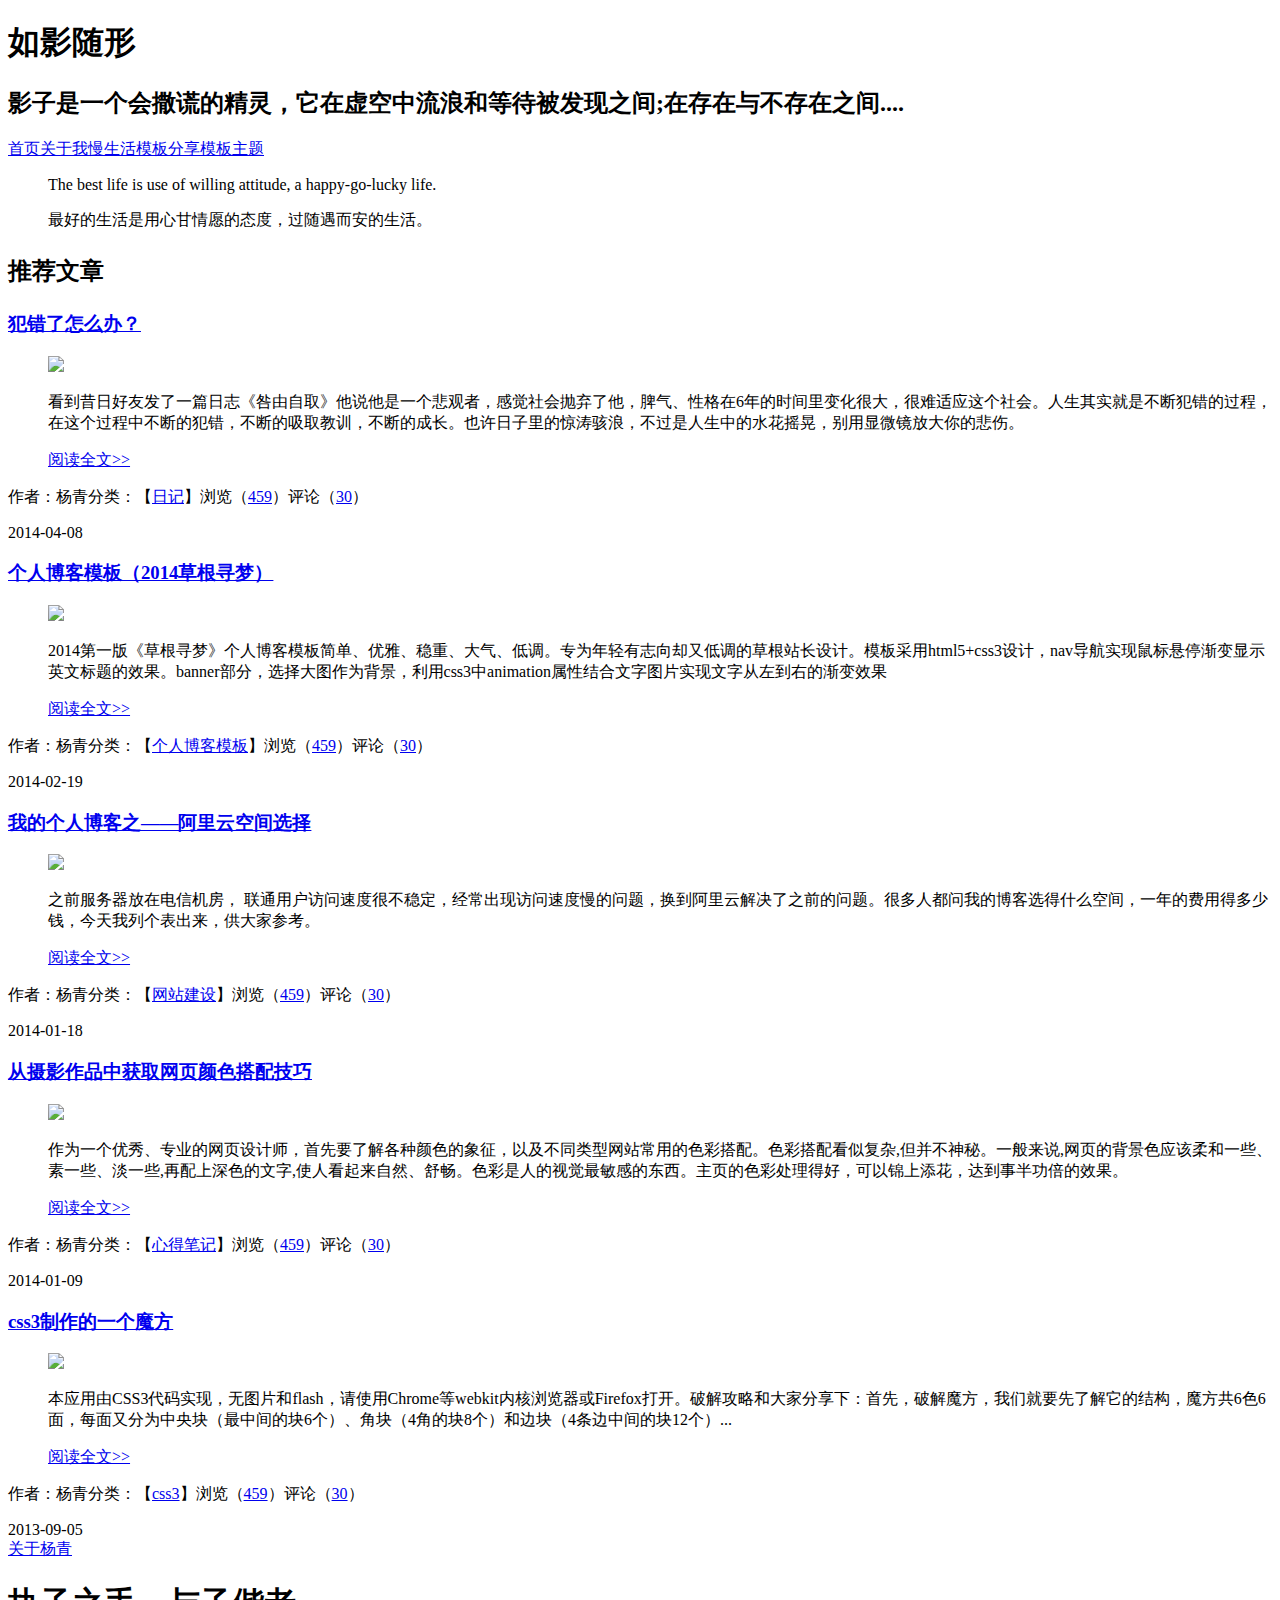
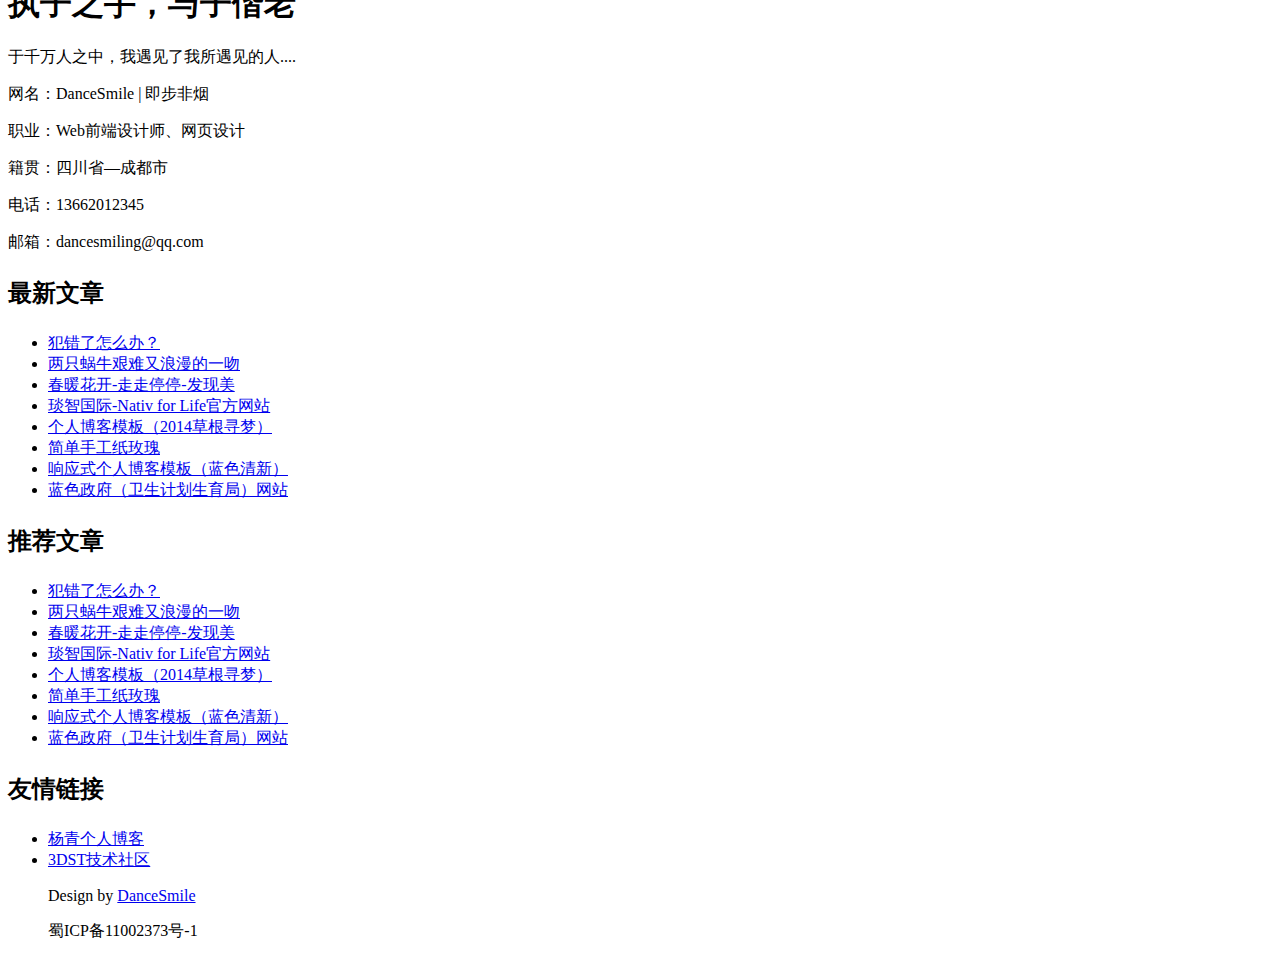
==== src/main/webapp/WEB-INF/templates/home/index.html @ 90b4b8f2 "clear" ====
<!doctype html>
<html xmlns:th="http://www.thymeleaf.org">
<head>
<meta charset="utf-8">
<title>黑色Html5响应式个人博客模板――主题《如影随形》</title>
<meta name="keywords" content="个人博客模板,博客模板,响应式" />
<meta name="description" content="如影随形主题的个人博客模板，神秘、俏皮。" />
<link href="/static/css/base.css" rel="stylesheet">
<link href="/static/css/index.css" rel="stylesheet">
<link href="/static/css/media.css" rel="stylesheet">
<meta name="viewport" content="width=device-width, minimum-scale=1.0, maximum-scale=1.0">
<!--[if lt IE 9]>
<script src="/static/js/modernizr.js"></script>
<![endif]-->
</head>
<body>
<div class="ibody">
  <header>
    <h1>如影随形</h1>
    <h2>影子是一个会撒谎的精灵，它在虚空中流浪和等待被发现之间;在存在与不存在之间....</h2>
    <div class="logo"><a href="/"></a></div>
    <nav id="topnav"><a href="index.html">首页</a><a href="about.html">关于我</a><a href="newlist.html">慢生活</a><a href="share.html">模板分享</a><a href="new.html">模板主题</a></nav>
  </header>
  <article>
    <div class="banner">
      <ul class="texts">
        <p>The best life is use of willing attitude, a happy-go-lucky life. </p>
        <p>最好的生活是用心甘情愿的态度，过随遇而安的生活。</p>
      </ul>
    </div>
    <div class="bloglist">
      <h2>
        <p><span>推荐</span>文章</p>
      </h2>
      <div class="blogs">
        <h3><a href="/">犯错了怎么办？</a></h3>
        <figure><img src="/static/images/01.jpg" ></figure>
        <ul>
          <p>看到昔日好友发了一篇日志《咎由自取》他说他是一个悲观者，感觉社会抛弃了他，脾气、性格在6年的时间里变化很大，很难适应这个社会。人生其实就是不断犯错的过程，在这个过程中不断的犯错，不断的吸取教训，不断的成长。也许日子里的惊涛骇浪，不过是人生中的水花摇晃，别用显微镜放大你的悲伤。</p>
          <a href="/" target="_blank" class="readmore">阅读全文&gt;&gt;</a>
        </ul>
        <p class="autor"><span>作者：杨青</span><span>分类：【<a href="/">日记</a>】</span><span>浏览（<a href="/">459</a>）</span><span>评论（<a href="/">30</a>）</span></p>
        <div class="dateview">2014-04-08</div>
      </div>
      <div class="blogs">
        <h3><a href="/">个人博客模板（2014草根寻梦）</a></h3>
        <figure><img src="/static/images/02.jpg" ></figure>
        <ul>
          <p>2014第一版《草根寻梦》个人博客模板简单、优雅、稳重、大气、低调。专为年轻有志向却又低调的草根站长设计。模板采用html5+css3设计，nav导航实现鼠标悬停渐变显示英文标题的效果。banner部分，选择大图作为背景，利用css3中animation属性结合文字图片实现文字从左到右的渐变效果</p>
          <a href="/" target="_blank" class="readmore">阅读全文&gt;&gt;</a>
        </ul>
        <p class="autor"><span>作者：杨青</span><span>分类：【<a href="/">个人博客模板</a>】</span><span>浏览（<a href="/">459</a>）</span><span>评论（<a href="/">30</a>）</span></p>
        <div class="dateview">2014-02-19</div>
      </div>
      <div class="blogs">
        <h3><a href="/">我的个人博客之――阿里云空间选择</a></h3>
        <figure><img src="/static/images/03.png" ></figure>
        <ul>
          <p>之前服务器放在电信机房， 联通用户访问速度很不稳定，经常出现访问速度慢的问题，换到阿里云解决了之前的问题。很多人都问我的博客选得什么空间，一年的费用得多少钱，今天我列个表出来，供大家参考。</p>
          <a href="/" target="_blank" class="readmore">阅读全文&gt;&gt;</a>
        </ul>
        <p class="autor"><span>作者：杨青</span><span>分类：【<a href="/">网站建设</a>】</span><span>浏览（<a href="/">459</a>）</span><span>评论（<a href="/">30</a>）</span></p>
        <div class="dateview">2014-01-18</div>
      </div>
      <div class="blogs">
        <h3><a href="/">从摄影作品中获取网页颜色搭配技巧</a></h3>
        <figure><img src="/static/images/04.jpg" ></figure>
        <ul>
          <p>作为一个优秀、专业的网页设计师，首先要了解各种颜色的象征，以及不同类型网站常用的色彩搭配。色彩搭配看似复杂,但并不神秘。一般来说,网页的背景色应该柔和一些、素一些、淡一些,再配上深色的文字,使人看起来自然、舒畅。色彩是人的视觉最敏感的东西。主页的色彩处理得好，可以锦上添花，达到事半功倍的效果。</p>
          <a href="/" target="_blank" class="readmore">阅读全文&gt;&gt;</a>
        </ul>
        <p class="autor"><span>作者：杨青</span><span>分类：【<a href="/">心得笔记</a>】</span><span>浏览（<a href="/">459</a>）</span><span>评论（<a href="/">30</a>）</span></p>
        <div class="dateview">2014-01-09</div>
      </div>
      <div class="blogs">
        <h3><a href="/">css3制作的一个魔方</a></h3>
        <figure><img src="/static/images/04.png" ></figure>
        <ul>
          本应用由CSS3代码实现，无图片和flash，请使用Chrome等webkit内核浏览器或Firefox打开。破解攻略和大家分享下：首先，破解魔方，我们就要先了解它的结构，魔方共6色6面，每面又分为中央块（最中间的块6个）、角块（4角的块8个）和边块（4条边中间的块12个）...
          </p>
          <a href="/" target="_blank" class="readmore">阅读全文&gt;&gt;</a>
        </ul>
        <p class="autor"><span>作者：杨青</span><span>分类：【<a href="/">css3</a>】</span><span>浏览（<a href="/">459</a>）</span><span>评论（<a href="/">30</a>）</span></p>
        <div class="dateview">2013-09-05</div>
      </div>
    </div>
  </article>
  <aside>
    <div class="avatar"><a href="about.html"><span>关于杨青</span></a></div>
    <div class="topspaceinfo">
      <h1>执子之手，与子偕老</h1>
      <p>于千万人之中，我遇见了我所遇见的人....</p>
    </div>
    <div class="about_c">
      <p>网名：DanceSmile | 即步非烟</p>
      <p>职业：Web前端设计师、网页设计 </p>
      <p>籍贯：四川省―成都市</p>
      <p>电话：13662012345</p>
      <p>邮箱：dancesmiling@qq.com</p>
    </div>
    <div class="bdsharebuttonbox"><a href="#" class="bds_qzone" data-cmd="qzone" title="分享到QQ空间"></a><a href="#" class="bds_tsina" data-cmd="tsina" title="分享到新浪微博"></a><a href="#" class="bds_tqq" data-cmd="tqq" title="分享到腾讯微博"></a><a href="#" class="bds_renren" data-cmd="renren" title="分享到人人网"></a><a href="#" class="bds_weixin" data-cmd="weixin" title="分享到微信"></a><a href="#" class="bds_more" data-cmd="more"></a></div>
    <div class="tj_news">
      <h2>
        <p class="tj_t1">最新文章</p>
      </h2>
      <ul>
        <li><a href="/">犯错了怎么办？</a></li>
        <li><a href="/">两只蜗牛艰难又浪漫的一吻</a></li>
        <li><a href="/">春暖花开-走走停停-发现美</a></li>
        <li><a href="/">琰智国际-Nativ for Life官方网站</a></li>
        <li><a href="/">个人博客模板（2014草根寻梦）</a></li>
        <li><a href="/">简单手工纸玫瑰</a></li>
        <li><a href="/">响应式个人博客模板（蓝色清新）</a></li>
        <li><a href="/">蓝色政府（卫生计划生育局）网站</a></li>
      </ul>
      <h2>
        <p class="tj_t2">推荐文章</p>
      </h2>
      <ul>
        <li><a href="/">犯错了怎么办？</a></li>
        <li><a href="/">两只蜗牛艰难又浪漫的一吻</a></li>
        <li><a href="/">春暖花开-走走停停-发现美</a></li>
        <li><a href="/">琰智国际-Nativ for Life官方网站</a></li>
        <li><a href="/">个人博客模板（2014草根寻梦）</a></li>
        <li><a href="/">简单手工纸玫瑰</a></li>
        <li><a href="/">响应式个人博客模板（蓝色清新）</a></li>
        <li><a href="/">蓝色政府（卫生计划生育局）网站</a></li>
      </ul>
    </div>
    <div class="links">
      <h2>
        <p>友情链接</p>
      </h2>
      <ul>
        <li><a href="/">杨青个人博客</a></li>
        <li><a href="/">3DST技术社区</a></li>
      </ul>
    </div>
    <div class="copyright">
      <ul>
        <p> Design by <a href="/">DanceSmile</a></p>
        <p>蜀ICP备11002373号-1</p>
        </p>
      </ul>
    </div>
  </aside>
  <script src="/static/js/silder.js"></script>
  <div class="clear"></div>
  <!-- 清除浮动 --> 
</div>
</body>
</html>
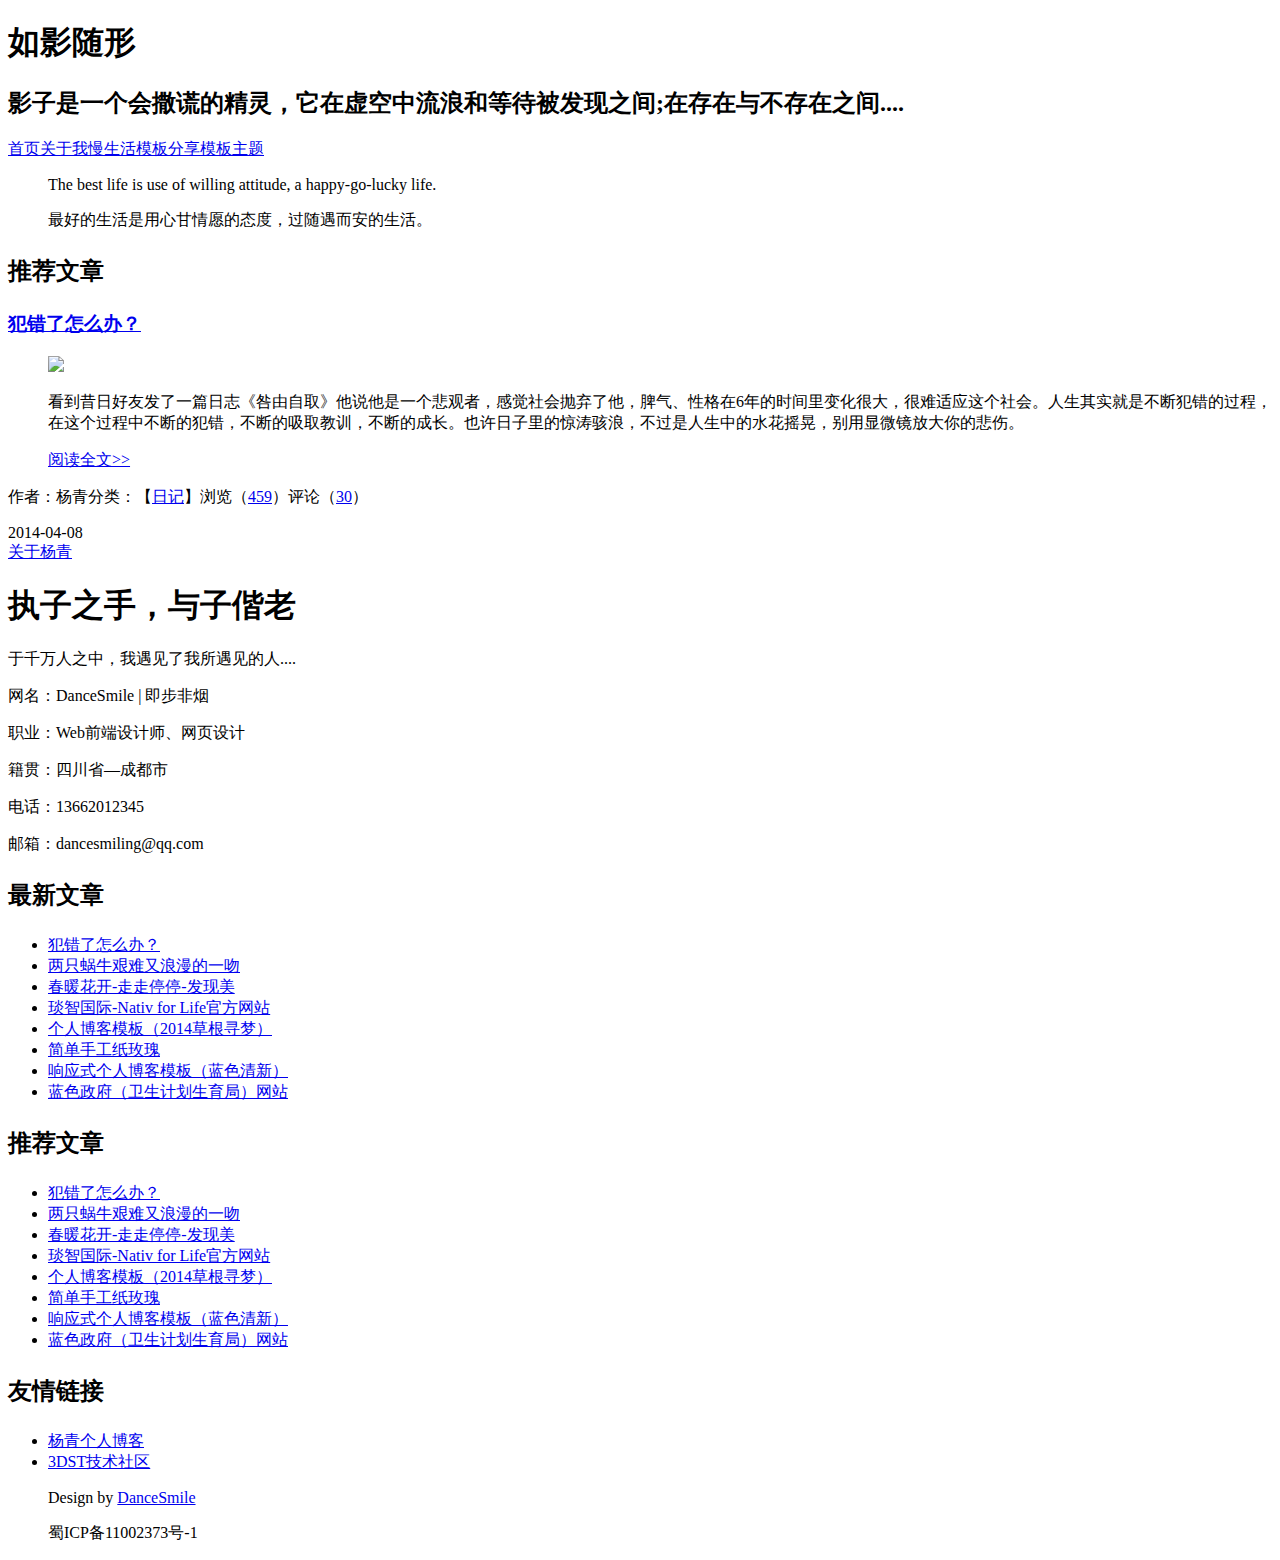
==== commit 734d5e7c: "项目继续完善，以及开启开级cache" ====
--- a/src/main/webapp/WEB-INF/templates/home/index.html
+++ b/src/main/webapp/WEB-INF/templates/home/index.html
@@ -32,56 +32,15 @@
       <h2>
         <p><span>推荐</span>文章</p>
       </h2>
-      <div class="blogs">
-        <h3><a href="/">犯错了怎么办？</a></h3>
-        <figure><img src="/static/images/01.jpg" ></figure>
+      <div class="blogs" th:each="info:${articleList}">
+        <h3><a href="/" th:text="${info.title}">犯错了怎么办？</a></h3>
+        <figure><img src="/static/images/01.jpg" th:src="*{info.img}?: '/static/images/01.jpg'"></figure>
         <ul>
-          <p>看到昔日好友发了一篇日志《咎由自取》他说他是一个悲观者，感觉社会抛弃了他，脾气、性格在6年的时间里变化很大，很难适应这个社会。人生其实就是不断犯错的过程，在这个过程中不断的犯错，不断的吸取教训，不断的成长。也许日子里的惊涛骇浪，不过是人生中的水花摇晃，别用显微镜放大你的悲伤。</p>
+          <p th:text="${info.subhead}">看到昔日好友发了一篇日志《咎由自取》他说他是一个悲观者，感觉社会抛弃了他，脾气、性格在6年的时间里变化很大，很难适应这个社会。人生其实就是不断犯错的过程，在这个过程中不断的犯错，不断的吸取教训，不断的成长。也许日子里的惊涛骇浪，不过是人生中的水花摇晃，别用显微镜放大你的悲伤。</p>
           <a href="/" target="_blank" class="readmore">阅读全文&gt;&gt;</a>
         </ul>
         <p class="autor"><span>作者：杨青</span><span>分类：【<a href="/">日记</a>】</span><span>浏览（<a href="/">459</a>）</span><span>评论（<a href="/">30</a>）</span></p>
-        <div class="dateview">2014-04-08</div>
-      </div>
-      <div class="blogs">
-        <h3><a href="/">个人博客模板（2014草根寻梦）</a></h3>
-        <figure><img src="/static/images/02.jpg" ></figure>
-        <ul>
-          <p>2014第一版《草根寻梦》个人博客模板简单、优雅、稳重、大气、低调。专为年轻有志向却又低调的草根站长设计。模板采用html5+css3设计，nav导航实现鼠标悬停渐变显示英文标题的效果。banner部分，选择大图作为背景，利用css3中animation属性结合文字图片实现文字从左到右的渐变效果</p>
-          <a href="/" target="_blank" class="readmore">阅读全文&gt;&gt;</a>
-        </ul>
-        <p class="autor"><span>作者：杨青</span><span>分类：【<a href="/">个人博客模板</a>】</span><span>浏览（<a href="/">459</a>）</span><span>评论（<a href="/">30</a>）</span></p>
-        <div class="dateview">2014-02-19</div>
-      </div>
-      <div class="blogs">
-        <h3><a href="/">我的个人博客之――阿里云空间选择</a></h3>
-        <figure><img src="/static/images/03.png" ></figure>
-        <ul>
-          <p>之前服务器放在电信机房， 联通用户访问速度很不稳定，经常出现访问速度慢的问题，换到阿里云解决了之前的问题。很多人都问我的博客选得什么空间，一年的费用得多少钱，今天我列个表出来，供大家参考。</p>
-          <a href="/" target="_blank" class="readmore">阅读全文&gt;&gt;</a>
-        </ul>
-        <p class="autor"><span>作者：杨青</span><span>分类：【<a href="/">网站建设</a>】</span><span>浏览（<a href="/">459</a>）</span><span>评论（<a href="/">30</a>）</span></p>
-        <div class="dateview">2014-01-18</div>
-      </div>
-      <div class="blogs">
-        <h3><a href="/">从摄影作品中获取网页颜色搭配技巧</a></h3>
-        <figure><img src="/static/images/04.jpg" ></figure>
-        <ul>
-          <p>作为一个优秀、专业的网页设计师，首先要了解各种颜色的象征，以及不同类型网站常用的色彩搭配。色彩搭配看似复杂,但并不神秘。一般来说,网页的背景色应该柔和一些、素一些、淡一些,再配上深色的文字,使人看起来自然、舒畅。色彩是人的视觉最敏感的东西。主页的色彩处理得好，可以锦上添花，达到事半功倍的效果。</p>
-          <a href="/" target="_blank" class="readmore">阅读全文&gt;&gt;</a>
-        </ul>
-        <p class="autor"><span>作者：杨青</span><span>分类：【<a href="/">心得笔记</a>】</span><span>浏览（<a href="/">459</a>）</span><span>评论（<a href="/">30</a>）</span></p>
-        <div class="dateview">2014-01-09</div>
-      </div>
-      <div class="blogs">
-        <h3><a href="/">css3制作的一个魔方</a></h3>
-        <figure><img src="/static/images/04.png" ></figure>
-        <ul>
-          本应用由CSS3代码实现，无图片和flash，请使用Chrome等webkit内核浏览器或Firefox打开。破解攻略和大家分享下：首先，破解魔方，我们就要先了解它的结构，魔方共6色6面，每面又分为中央块（最中间的块6个）、角块（4角的块8个）和边块（4条边中间的块12个）...
-          </p>
-          <a href="/" target="_blank" class="readmore">阅读全文&gt;&gt;</a>
-        </ul>
-        <p class="autor"><span>作者：杨青</span><span>分类：【<a href="/">css3</a>】</span><span>浏览（<a href="/">459</a>）</span><span>评论（<a href="/">30</a>）</span></p>
-        <div class="dateview">2013-09-05</div>
+        <div class="dateview" th:text="${#calendars.format(info.createTime,'yyyy MMMM dd')}">2014-04-08</div>
       </div>
     </div>
   </article>
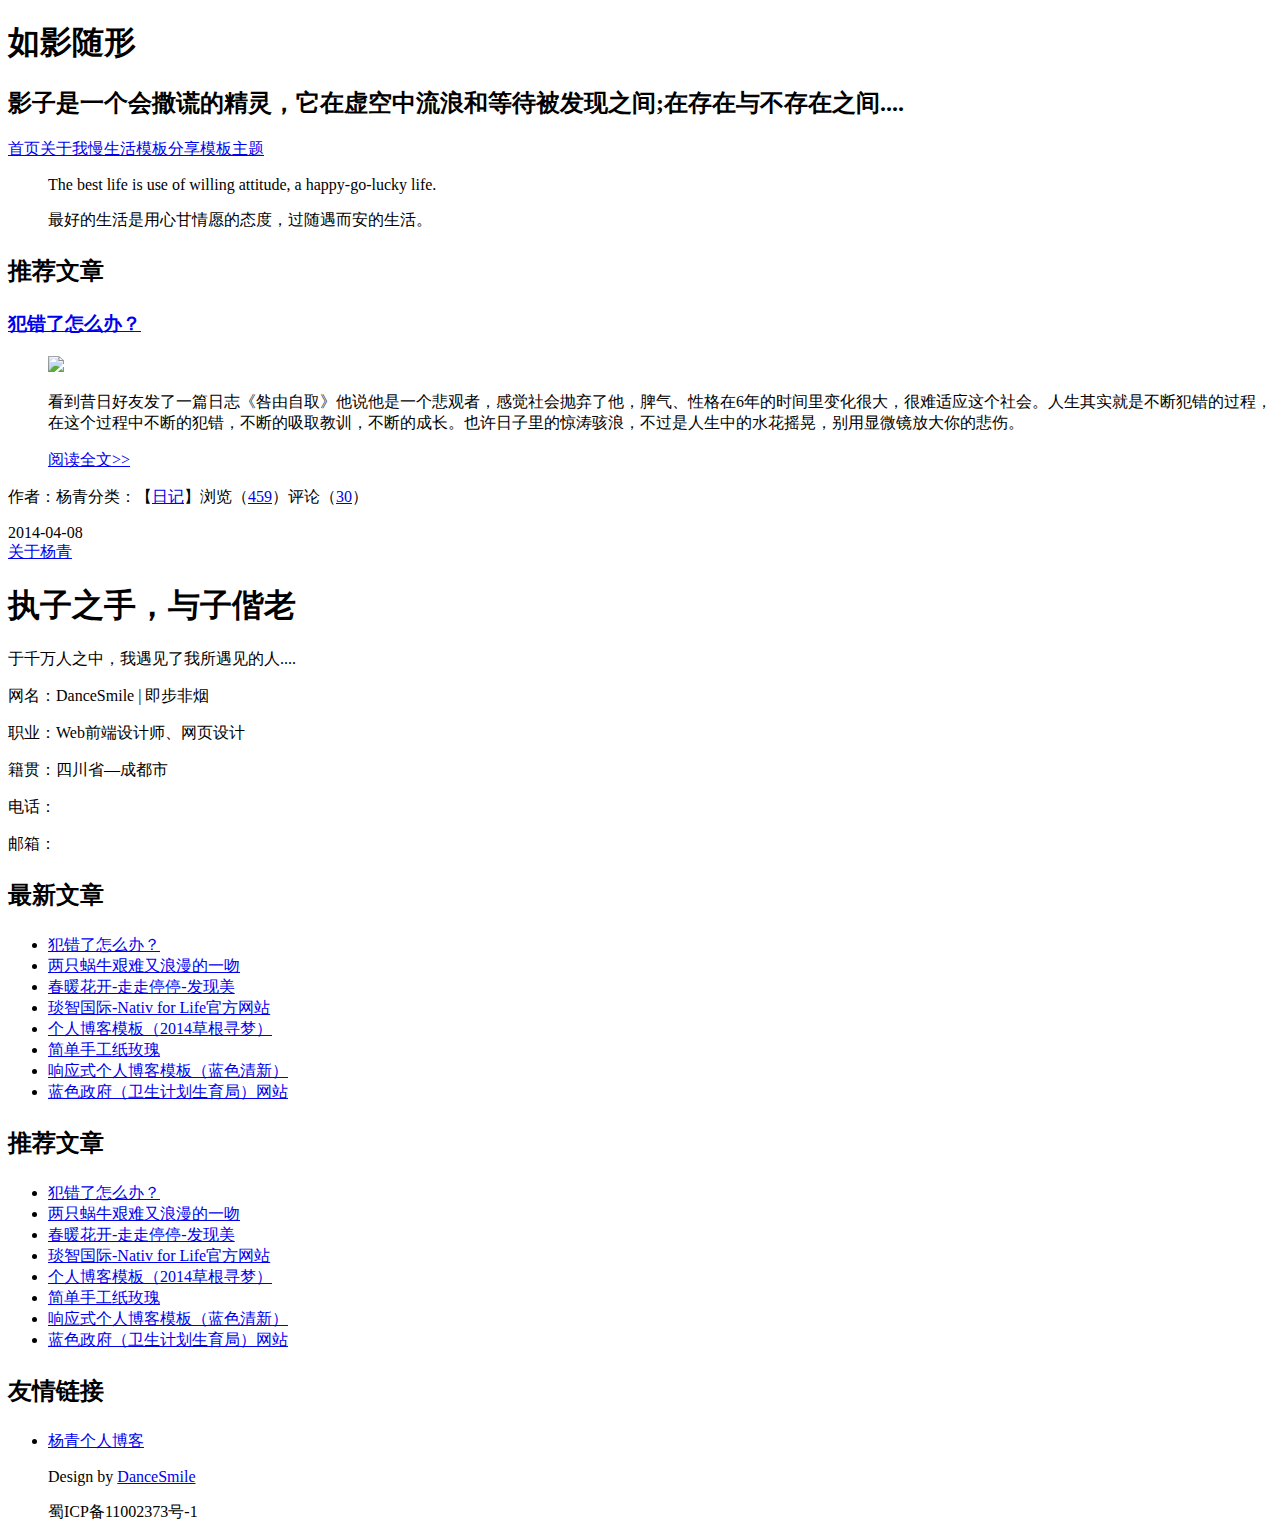
==== commit ca3a7671: "使用entity" ====
--- a/src/main/webapp/WEB-INF/templates/home/index.html
+++ b/src/main/webapp/WEB-INF/templates/home/index.html
@@ -16,16 +16,16 @@
 <body>
 <div class="ibody">
   <header>
-    <h1>如影随形</h1>
-    <h2>影子是一个会撒谎的精灵，它在虚空中流浪和等待被发现之间;在存在与不存在之间....</h2>
+    <h1 th:text="${nickName.configVal}">如影随形</h1>
+    <h2 th:text="${signature.configVal}">影子是一个会撒谎的精灵，它在虚空中流浪和等待被发现之间;在存在与不存在之间....</h2>
     <div class="logo"><a href="/"></a></div>
     <nav id="topnav"><a href="index.html">首页</a><a href="about.html">关于我</a><a href="newlist.html">慢生活</a><a href="share.html">模板分享</a><a href="new.html">模板主题</a></nav>
   </header>
   <article>
     <div class="banner">
       <ul class="texts">
-        <p>The best life is use of willing attitude, a happy-go-lucky life. </p>
-        <p>最好的生活是用心甘情愿的态度，过随遇而安的生活。</p>
+        <p th:text="${mood_en.configVal}">The best life is use of willing attitude, a happy-go-lucky life. </p>
+        <p th:text="${mood_ch.configVal}">最好的生活是用心甘情愿的态度，过随遇而安的生活。</p>
       </ul>
     </div>
     <div class="bloglist">
@@ -39,23 +39,23 @@
           <p th:text="${info.subhead}">看到昔日好友发了一篇日志《咎由自取》他说他是一个悲观者，感觉社会抛弃了他，脾气、性格在6年的时间里变化很大，很难适应这个社会。人生其实就是不断犯错的过程，在这个过程中不断的犯错，不断的吸取教训，不断的成长。也许日子里的惊涛骇浪，不过是人生中的水花摇晃，别用显微镜放大你的悲伤。</p>
           <a href="/" target="_blank" class="readmore">阅读全文&gt;&gt;</a>
         </ul>
-        <p class="autor"><span>作者：杨青</span><span>分类：【<a href="/">日记</a>】</span><span>浏览（<a href="/">459</a>）</span><span>评论（<a href="/">30</a>）</span></p>
+        <p class="autor"><span th:text="'作者：' + ${info.author}">作者：杨青</span><span>分类：【<a href="/">日记</a>】</span><span>浏览（<a href="/">459</a>）</span><span>评论（<a href="/">30</a>）</span></p>
         <div class="dateview" th:text="${#calendars.format(info.createTime,'yyyy MMMM dd')}">2014-04-08</div>
       </div>
     </div>
   </article>
   <aside>
-    <div class="avatar"><a href="about.html"><span>关于杨青</span></a></div>
+    <div class="avatar"><a href="about.html"><span th:text="'关于' + ${nickName.configVal}">关于杨青</span></a></div>
     <div class="topspaceinfo">
-      <h1>执子之手，与子偕老</h1>
-      <p>于千万人之中，我遇见了我所遇见的人....</p>
+      <h1 th:text="${subTitle1.configVal}">执子之手，与子偕老</h1>
+      <p th:text="${subTitle2.configVal}">于千万人之中，我遇见了我所遇见的人....</p>
     </div>
     <div class="about_c">
-      <p>网名：DanceSmile | 即步非烟</p>
-      <p>职业：Web前端设计师、网页设计 </p>
-      <p>籍贯：四川省―成都市</p>
-      <p>电话：13662012345</p>
-      <p>邮箱：dancesmiling@qq.com</p>
+      <p th:text="${nickNameFull.configVal}">网名：DanceSmile | 即步非烟</p>
+      <p th:text="${job.configVal}">职业：Web前端设计师、网页设计 </p>
+      <p th:text="${address.configVal}">籍贯：四川省―成都市</p>
+      <p>电话：<span th:text="${mobile.configVal}"></span></p>
+      <p>邮箱：<span th:text="${email.configVal}"></span></p>
     </div>
     <div class="bdsharebuttonbox"><a href="#" class="bds_qzone" data-cmd="qzone" title="分享到QQ空间"></a><a href="#" class="bds_tsina" data-cmd="tsina" title="分享到新浪微博"></a><a href="#" class="bds_tqq" data-cmd="tqq" title="分享到腾讯微博"></a><a href="#" class="bds_renren" data-cmd="renren" title="分享到人人网"></a><a href="#" class="bds_weixin" data-cmd="weixin" title="分享到微信"></a><a href="#" class="bds_more" data-cmd="more"></a></div>
     <div class="tj_news">
@@ -90,15 +90,14 @@
       <h2>
         <p>友情链接</p>
       </h2>
-      <ul>
-        <li><a href="/">杨青个人博客</a></li>
-        <li><a href="/">3DST技术社区</a></li>
+      <ul th:each="fl:${friendLinks}">
+        <li><a href="/" th:text="${fl.title}" th:href="${fl.href}">杨青个人博客</a></li>
       </ul>
     </div>
     <div class="copyright">
       <ul>
-        <p> Design by <a href="/">DanceSmile</a></p>
-        <p>蜀ICP备11002373号-1</p>
+        <p> Design by <a href="/" th:text="${copyright.configVal}">DanceSmile</a></p>
+        <p th:text="${putNo.configVal}">蜀ICP备11002373号-1</p>
         </p>
       </ul>
     </div>
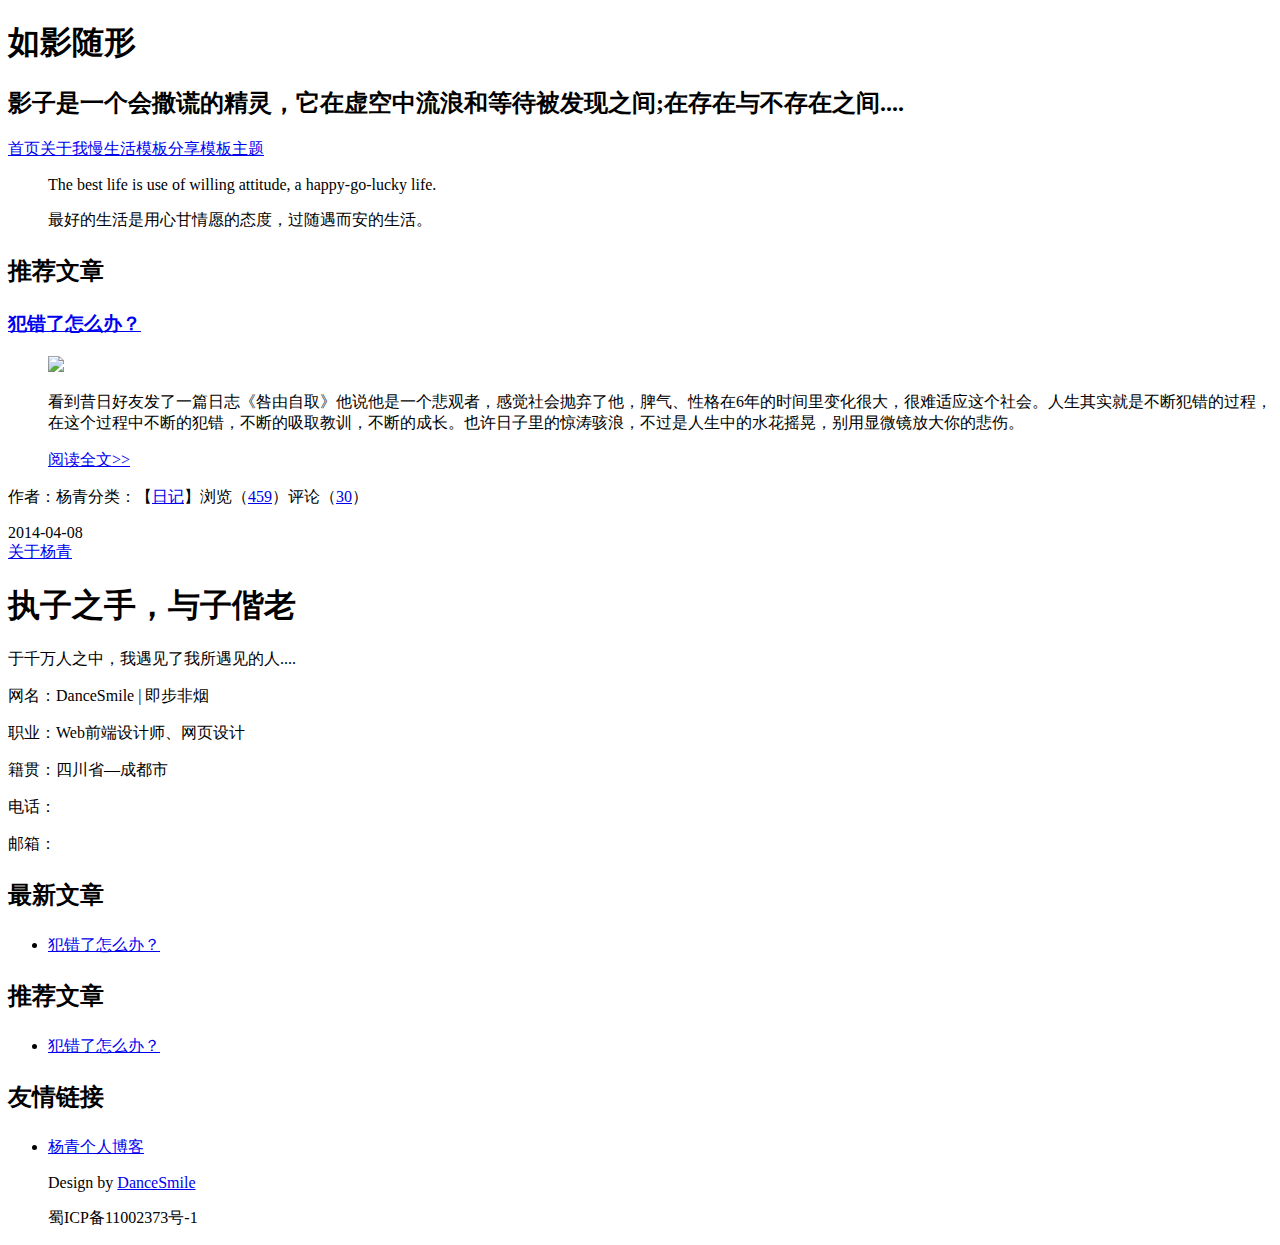
==== commit 2b314ced: "完成两个页面" ====
--- a/src/main/webapp/WEB-INF/templates/home/index.html
+++ b/src/main/webapp/WEB-INF/templates/home/index.html
@@ -1,13 +1,11 @@
 <!doctype html>
 <html xmlns:th="http://www.thymeleaf.org">
-<head>
+<head th:replace="/home/common :: comHead(~{::link} , ~{::title})">
 <meta charset="utf-8">
 <title>黑色Html5响应式个人博客模板――主题《如影随形》</title>
 <meta name="keywords" content="个人博客模板,博客模板,响应式" />
 <meta name="description" content="如影随形主题的个人博客模板，神秘、俏皮。" />
-<link href="/static/css/base.css" rel="stylesheet">
 <link href="/static/css/index.css" rel="stylesheet">
-<link href="/static/css/media.css" rel="stylesheet">
 <meta name="viewport" content="width=device-width, minimum-scale=1.0, maximum-scale=1.0">
 <!--[if lt IE 9]>
 <script src="/static/js/modernizr.js"></script>
@@ -15,11 +13,11 @@
 </head>
 <body>
 <div class="ibody">
-  <header>
+  <header th:replace="home/common :: header_content">
     <h1 th:text="${nickName.configVal}">如影随形</h1>
     <h2 th:text="${signature.configVal}">影子是一个会撒谎的精灵，它在虚空中流浪和等待被发现之间;在存在与不存在之间....</h2>
     <div class="logo"><a href="/"></a></div>
-    <nav id="topnav"><a href="index.html">首页</a><a href="about.html">关于我</a><a href="newlist.html">慢生活</a><a href="share.html">模板分享</a><a href="new.html">模板主题</a></nav>
+    <nav id="topnav"><a href="index.html">首页</a><a href="about.html" th:href="@{/about.html}">关于我</a><a href="newlist.html">慢生活</a><a href="share.html">模板分享</a><a href="new.html">模板主题</a></nav>
   </header>
   <article>
     <div class="banner">
@@ -39,12 +37,12 @@
           <p th:text="${info.subhead}">看到昔日好友发了一篇日志《咎由自取》他说他是一个悲观者，感觉社会抛弃了他，脾气、性格在6年的时间里变化很大，很难适应这个社会。人生其实就是不断犯错的过程，在这个过程中不断的犯错，不断的吸取教训，不断的成长。也许日子里的惊涛骇浪，不过是人生中的水花摇晃，别用显微镜放大你的悲伤。</p>
           <a href="/" target="_blank" class="readmore">阅读全文&gt;&gt;</a>
         </ul>
-        <p class="autor"><span th:text="'作者：' + ${info.author}">作者：杨青</span><span>分类：【<a href="/">日记</a>】</span><span>浏览（<a href="/">459</a>）</span><span>评论（<a href="/">30</a>）</span></p>
+        <p class="autor"><span th:text="'作者：' + ${info.author}">作者：杨青</span><span>分类：【<a href="/" th:text="${info.blogClass.name}">日记</a>】</span><span>浏览（<a href="/">459</a>）</span><span>评论（<a href="/">30</a>）</span></p>
         <div class="dateview" th:text="${#calendars.format(info.createTime,'yyyy MMMM dd')}">2014-04-08</div>
       </div>
     </div>
   </article>
-  <aside>
+  <aside th:replace="home/common :: content(true)">
     <div class="avatar"><a href="about.html"><span th:text="'关于' + ${nickName.configVal}">关于杨青</span></a></div>
     <div class="topspaceinfo">
       <h1 th:text="${subTitle1.configVal}">执子之手，与子偕老</h1>
@@ -57,33 +55,19 @@
       <p>电话：<span th:text="${mobile.configVal}"></span></p>
       <p>邮箱：<span th:text="${email.configVal}"></span></p>
     </div>
-    <div class="bdsharebuttonbox"><a href="#" class="bds_qzone" data-cmd="qzone" title="分享到QQ空间"></a><a href="#" class="bds_tsina" data-cmd="tsina" title="分享到新浪微博"></a><a href="#" class="bds_tqq" data-cmd="tqq" title="分享到腾讯微博"></a><a href="#" class="bds_renren" data-cmd="renren" title="分享到人人网"></a><a href="#" class="bds_weixin" data-cmd="weixin" title="分享到微信"></a><a href="#" class="bds_more" data-cmd="more"></a></div>
+    <!--<div class="bdsharebuttonbox"><a href="#" class="bds_qzone" data-cmd="qzone" title="分享到QQ空间"></a><a href="#" class="bds_tsina" data-cmd="tsina" title="分享到新浪微博"></a><a href="#" class="bds_tqq" data-cmd="tqq" title="分享到腾讯微博"></a><a href="#" class="bds_renren" data-cmd="renren" title="分享到人人网"></a><a href="#" class="bds_weixin" data-cmd="weixin" title="分享到微信"></a><a href="#" class="bds_more" data-cmd="more"></a></div>-->
     <div class="tj_news">
       <h2>
         <p class="tj_t1">最新文章</p>
       </h2>
       <ul>
-        <li><a href="/">犯错了怎么办？</a></li>
-        <li><a href="/">两只蜗牛艰难又浪漫的一吻</a></li>
-        <li><a href="/">春暖花开-走走停停-发现美</a></li>
-        <li><a href="/">琰智国际-Nativ for Life官方网站</a></li>
-        <li><a href="/">个人博客模板（2014草根寻梦）</a></li>
-        <li><a href="/">简单手工纸玫瑰</a></li>
-        <li><a href="/">响应式个人博客模板（蓝色清新）</a></li>
-        <li><a href="/">蓝色政府（卫生计划生育局）网站</a></li>
+        <li th:each="news : ${newsList}"><a href="/" th:text="${news.title}">犯错了怎么办？</a></li>
       </ul>
       <h2>
         <p class="tj_t2">推荐文章</p>
       </h2>
       <ul>
-        <li><a href="/">犯错了怎么办？</a></li>
-        <li><a href="/">两只蜗牛艰难又浪漫的一吻</a></li>
-        <li><a href="/">春暖花开-走走停停-发现美</a></li>
-        <li><a href="/">琰智国际-Nativ for Life官方网站</a></li>
-        <li><a href="/">个人博客模板（2014草根寻梦）</a></li>
-        <li><a href="/">简单手工纸玫瑰</a></li>
-        <li><a href="/">响应式个人博客模板（蓝色清新）</a></li>
-        <li><a href="/">蓝色政府（卫生计划生育局）网站</a></li>
+        <li th:each="hInfo:${articleList}"><a href="/" th:text="${hInfo.title}">犯错了怎么办？</a></li>
       </ul>
     </div>
     <div class="links">
@@ -102,9 +86,7 @@
       </ul>
     </div>
   </aside>
-  <script src="/static/js/silder.js"></script>
-  <div class="clear"></div>
-  <!-- 清除浮动 --> 
+  <th:block th:include="home/common :: footer"/>
 </div>
 </body>
 </html>
